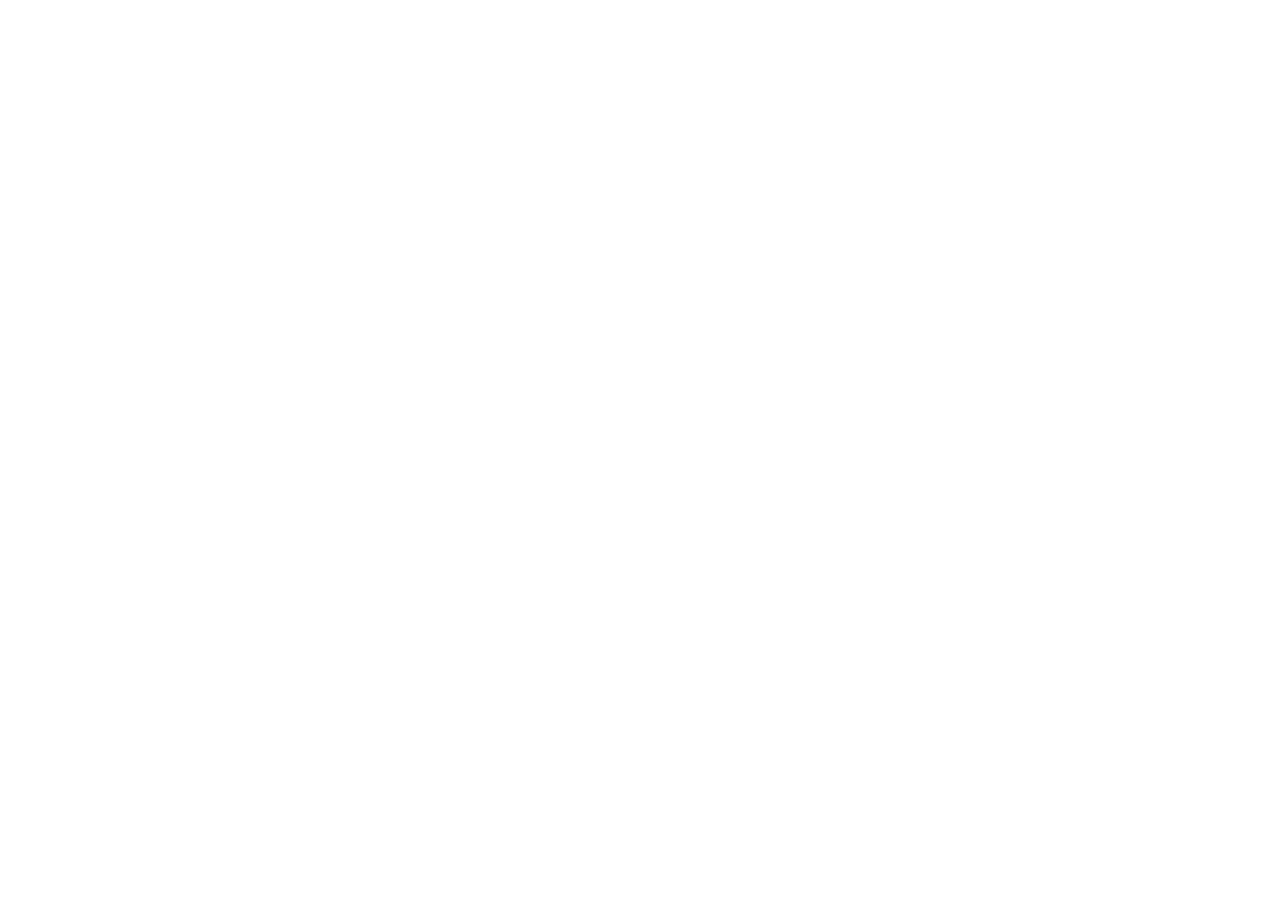
==== index.html @ 75561a52 "initial import" ====
<!DOCTYPE html>
<html>
<head>
    <title>Game of Life</title>
    <link href="jasmine.css" media="all" rel="stylesheet" type="text/css"/>
    
    <script type="text/javascript" src="underscore.js"></script>
    <script type="text/javascript" src="jquery.js"></script>
    <script type="text/javascript" src="game.js"></script>
</head>
<body>
    <script type="text/javascript">
    var Game = new GameOfLife({
        width: 50,
        height: 50,
        liveCells: 100
    });
    
    $(document).ready(function(evt) {
        Game.render();
        
        $(window).keypress(function(evt) {
            if (evt.charCode === 110) {
                Game.takeStep();
                Game.render();
            }
        });
    });
    </script>
</body>
</html>
---- jasmine.css ----
body {
  font-family: "Helvetica Neue Light", "Lucida Grande", "Calibri", "Arial", sans-serif;
}


.jasmine_reporter a:visited, .jasmine_reporter a {
  color: #303; 
}

.jasmine_reporter a:hover, .jasmine_reporter a:active {
  color: blue; 
}

.run_spec {
  float:right;
  padding-right: 5px;
  font-size: .8em;
  text-decoration: none;
}

.jasmine_reporter {
  margin: 0 5px;
}

.banner {
  color: #303;
  background-color: #fef;
  padding: 5px;
}

.logo {
  float: left;
  font-size: 1.1em;
  padding-left: 5px;
}

.logo .version {
  font-size: .6em;
  padding-left: 1em;
}

.runner.running {
  background-color: yellow;
}


.options {
  text-align: right;
  font-size: .8em;
}




.suite {
  border: 1px outset gray;
  margin: 5px 0;
  padding-left: 1em;
}

.suite .suite {
  margin: 5px; 
}

.suite.passed {
  background-color: #dfd;
}

.suite.failed {
  background-color: #fdd;
}

.spec {
  margin: 5px;
  padding-left: 1em;
  clear: both;
}

.spec.failed, .spec.passed, .spec.skipped {
  padding-bottom: 5px;
  border: 1px solid gray;
}

.spec.failed {
  background-color: #fbb;
  border-color: red;
}

.spec.passed {
  background-color: #bfb;
  border-color: green;
}

.spec.skipped {
  background-color: #bbb;
}

.messages {
  border-left: 1px dashed gray;
  padding-left: 1em;
  padding-right: 1em;
}

.passed {
  background-color: #cfc;
  display: none;
}

.failed {
  background-color: #fbb;
}

.skipped {
  color: #777;
  background-color: #eee;
  display: none;
}


/*.resultMessage {*/
  /*white-space: pre;*/
/*}*/

.resultMessage span.result {
  display: block;
  line-height: 2em;
  color: black;
}

.resultMessage .mismatch {
  color: black;
}

.stackTrace {
  white-space: pre;
  font-size: .8em;
  margin-left: 10px;
  max-height: 5em;
  overflow: auto;
  border: 1px inset red;
  padding: 1em;
  background: #eef;
}

.finished-at {
  padding-left: 1em;
  font-size: .6em;
}

.show-passed .passed,
.show-skipped .skipped {
  display: block;
}


#jasmine_content {
  position:fixed;
  right: 100%;
}

.runner {
  border: 1px solid gray;
  display: block;
  margin: 5px 0;
  padding: 2px 0 2px 10px;
}
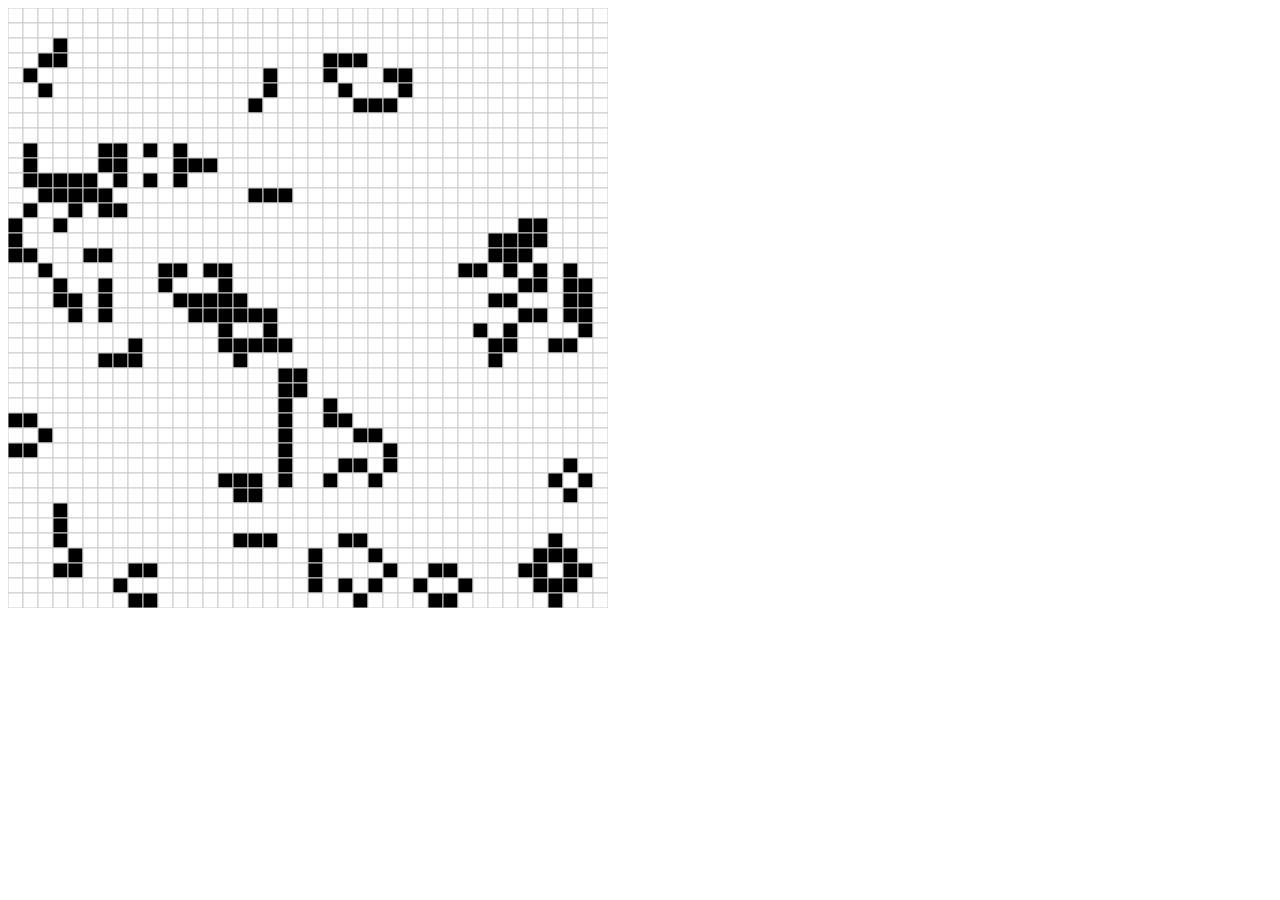
==== commit b55a6e92: "working UI and auto runner" ====
--- a/index.html
+++ b/index.html
@@ -2,29 +2,29 @@
 <html>
 <head>
     <title>Game of Life</title>
-    <link href="jasmine.css" media="all" rel="stylesheet" type="text/css"/>
     
-    <script type="text/javascript" src="underscore.js"></script>
-    <script type="text/javascript" src="jquery.js"></script>
+    <script type="text/javascript" src="ext/underscore.js"></script>
+    <script type="text/javascript" src="ext/jquery.js"></script>
+    <script type="text/javascript" src="ext/raphael-min.js"></script>
     <script type="text/javascript" src="game.js"></script>
 </head>
 <body>
+    <div id="game-board"></div>
+    
     <script type="text/javascript">
     var Game = new GameOfLife({
-        width: 50,
-        height: 50,
-        liveCells: 100
+        width: 40,
+        height: 40,
+        liveCells: 300
     });
     
     $(document).ready(function(evt) {
         Game.render();
         
-        $(window).keypress(function(evt) {
-            if (evt.charCode === 110) {
-                Game.takeStep();
-                Game.render();
-            }
-        });
+        setInterval(function() {
+            Game.takeStep();
+            Game.render();
+        }, 120);
     });
     </script>
 </body>
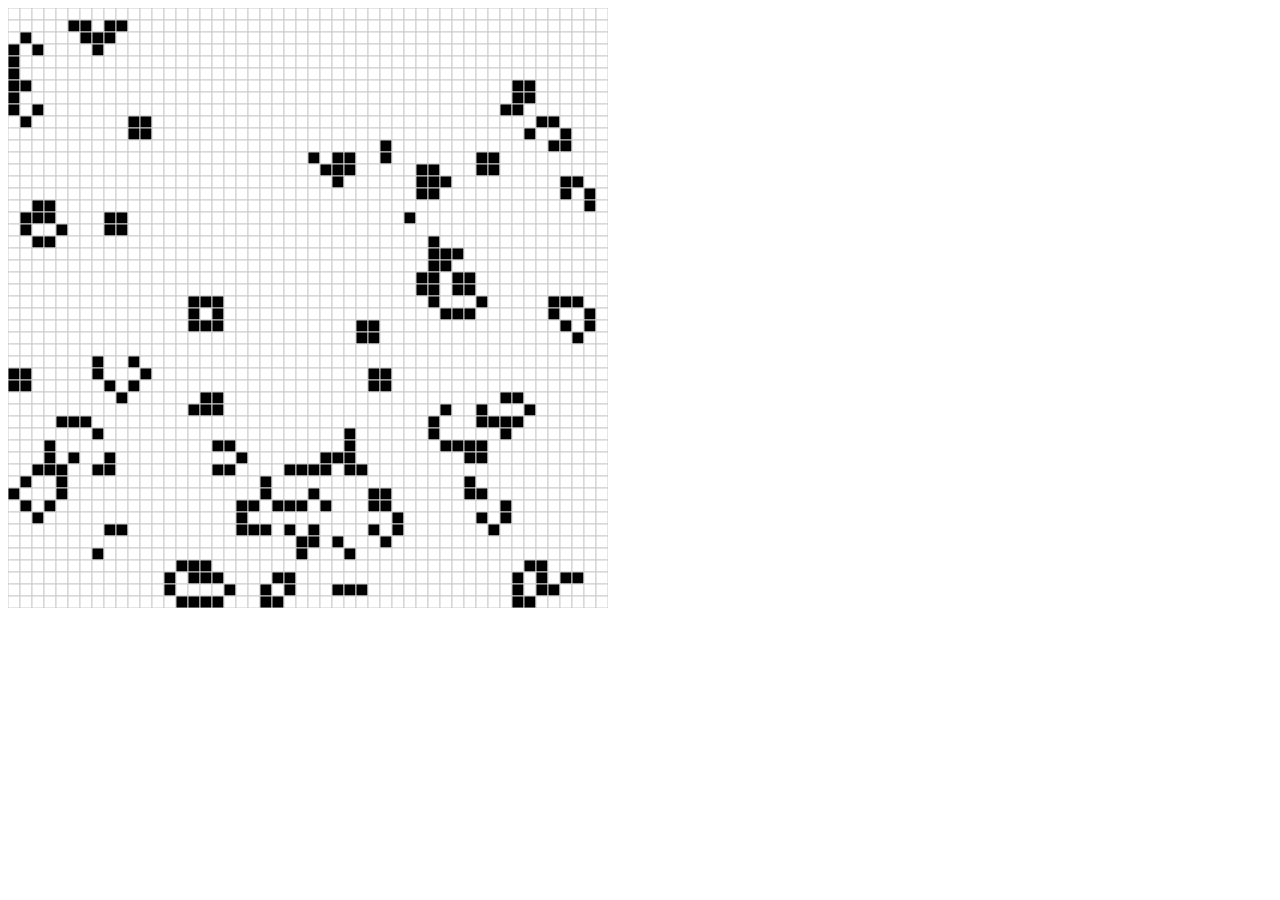
==== commit a9b3473c: "use underscore iterators, simplify board interation for evolution and render into a single pass" ====
--- a/index.html
+++ b/index.html
@@ -13,18 +13,15 @@
     
     <script type="text/javascript">
     var Game = new GameOfLife({
-        width: 40,
-        height: 40,
-        liveCells: 300
+        width: 50,
+        height: 50,
+        liveCells: 400
     });
     
     $(document).ready(function(evt) {
-        Game.render();
-        
         setInterval(function() {
             Game.takeStep();
-            Game.render();
-        }, 120);
+        }, 100);
     });
     </script>
 </body>
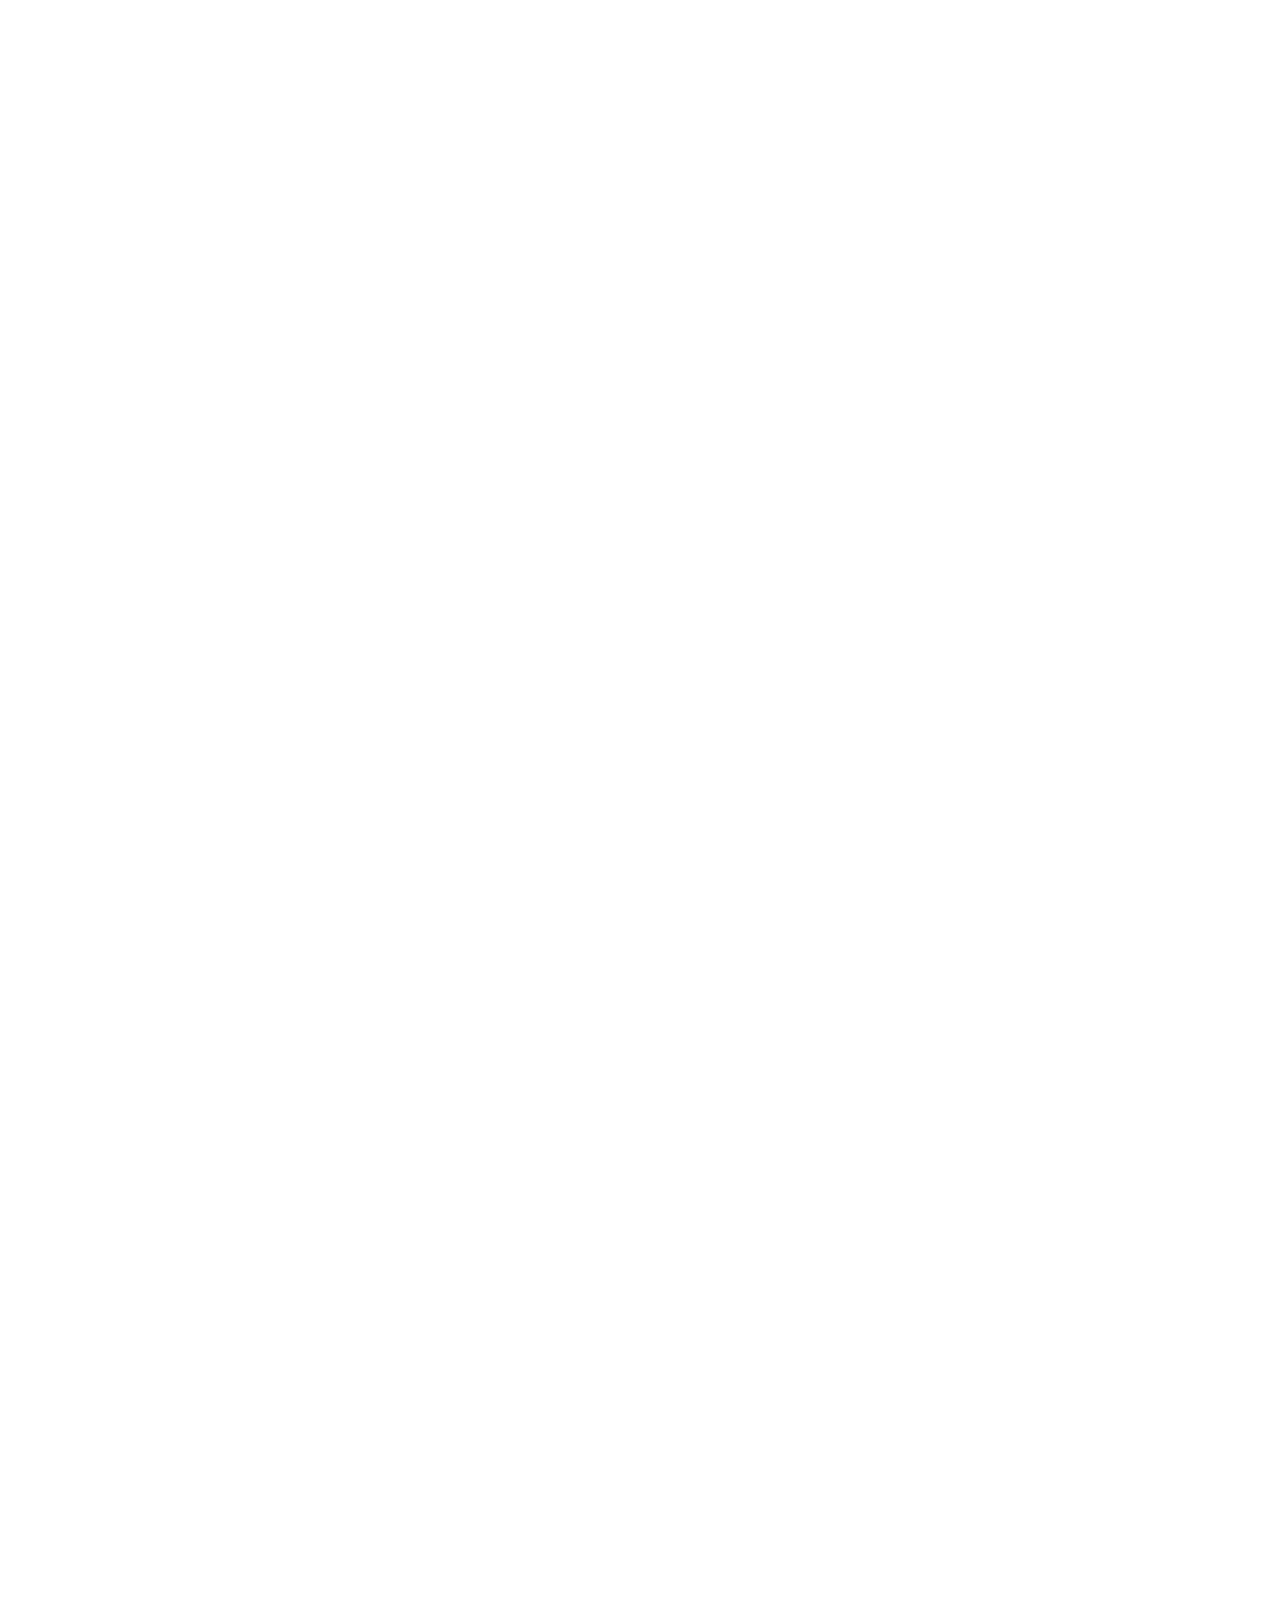
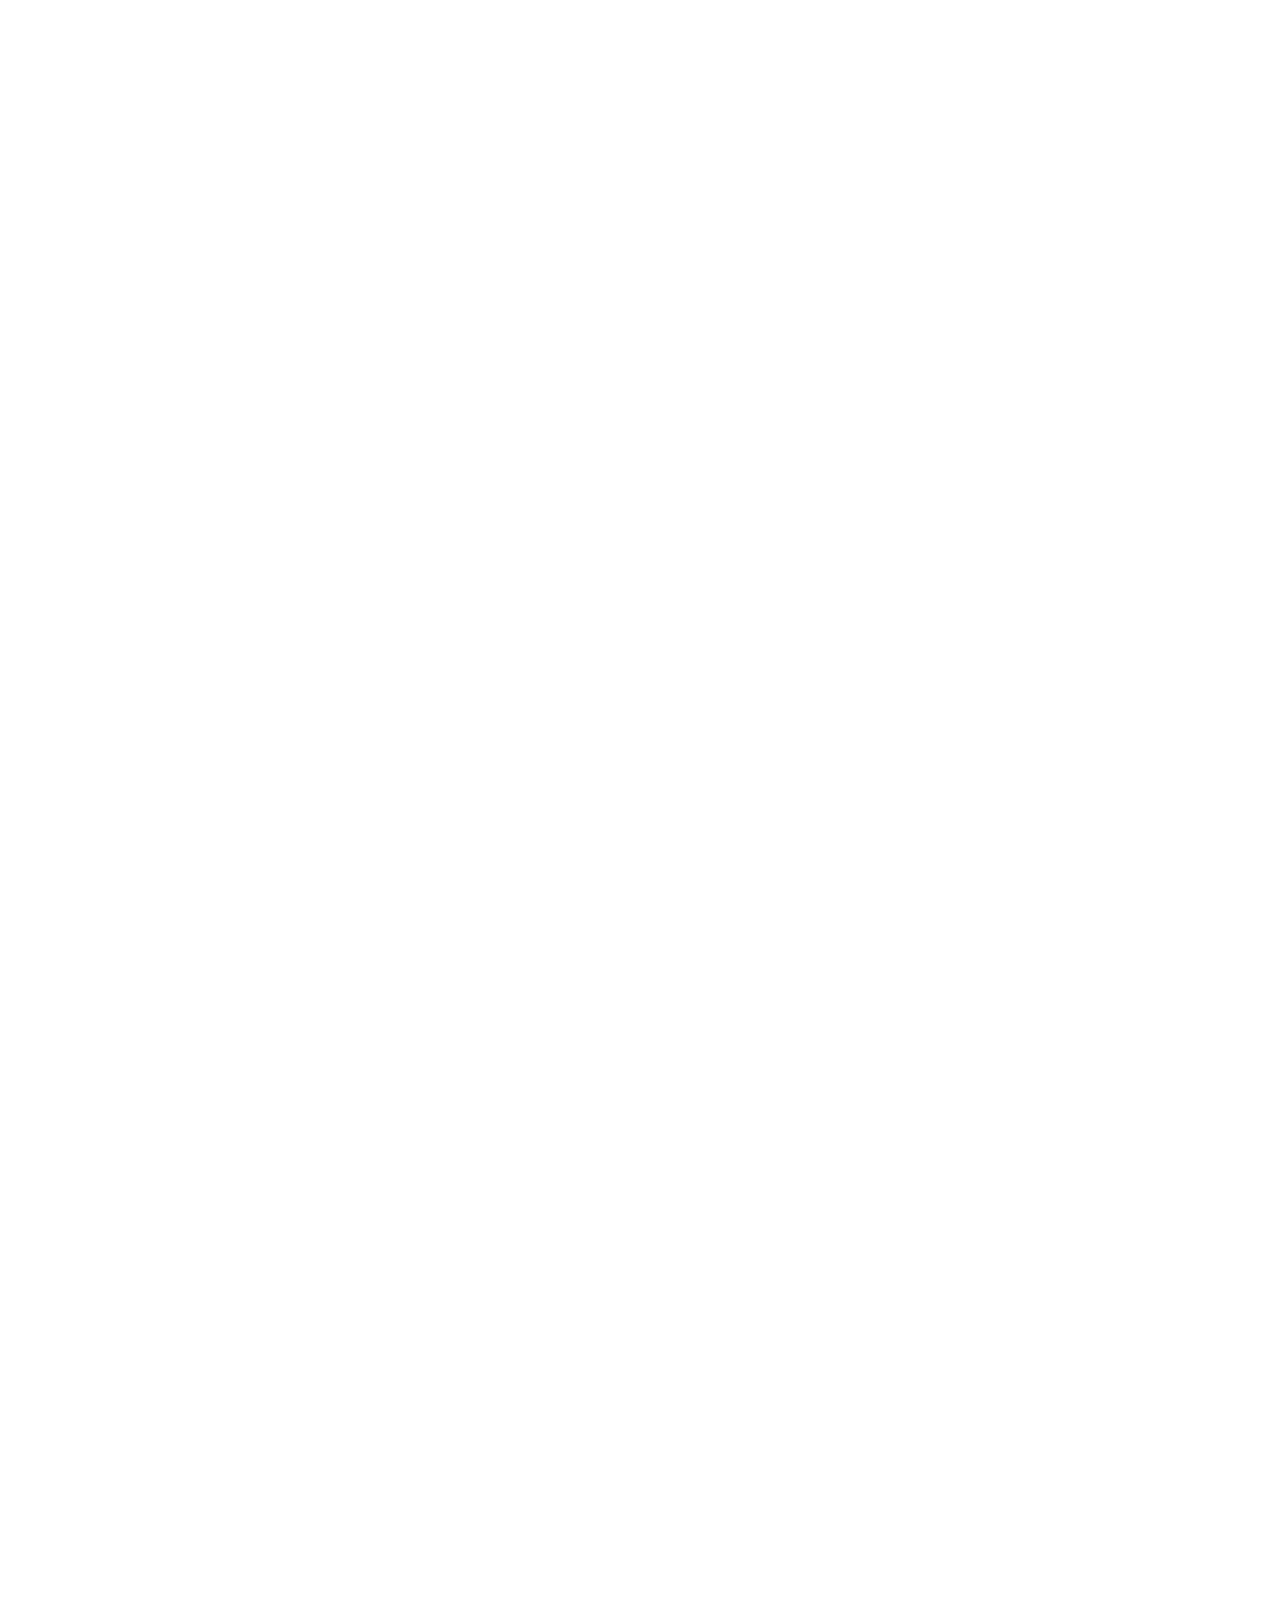
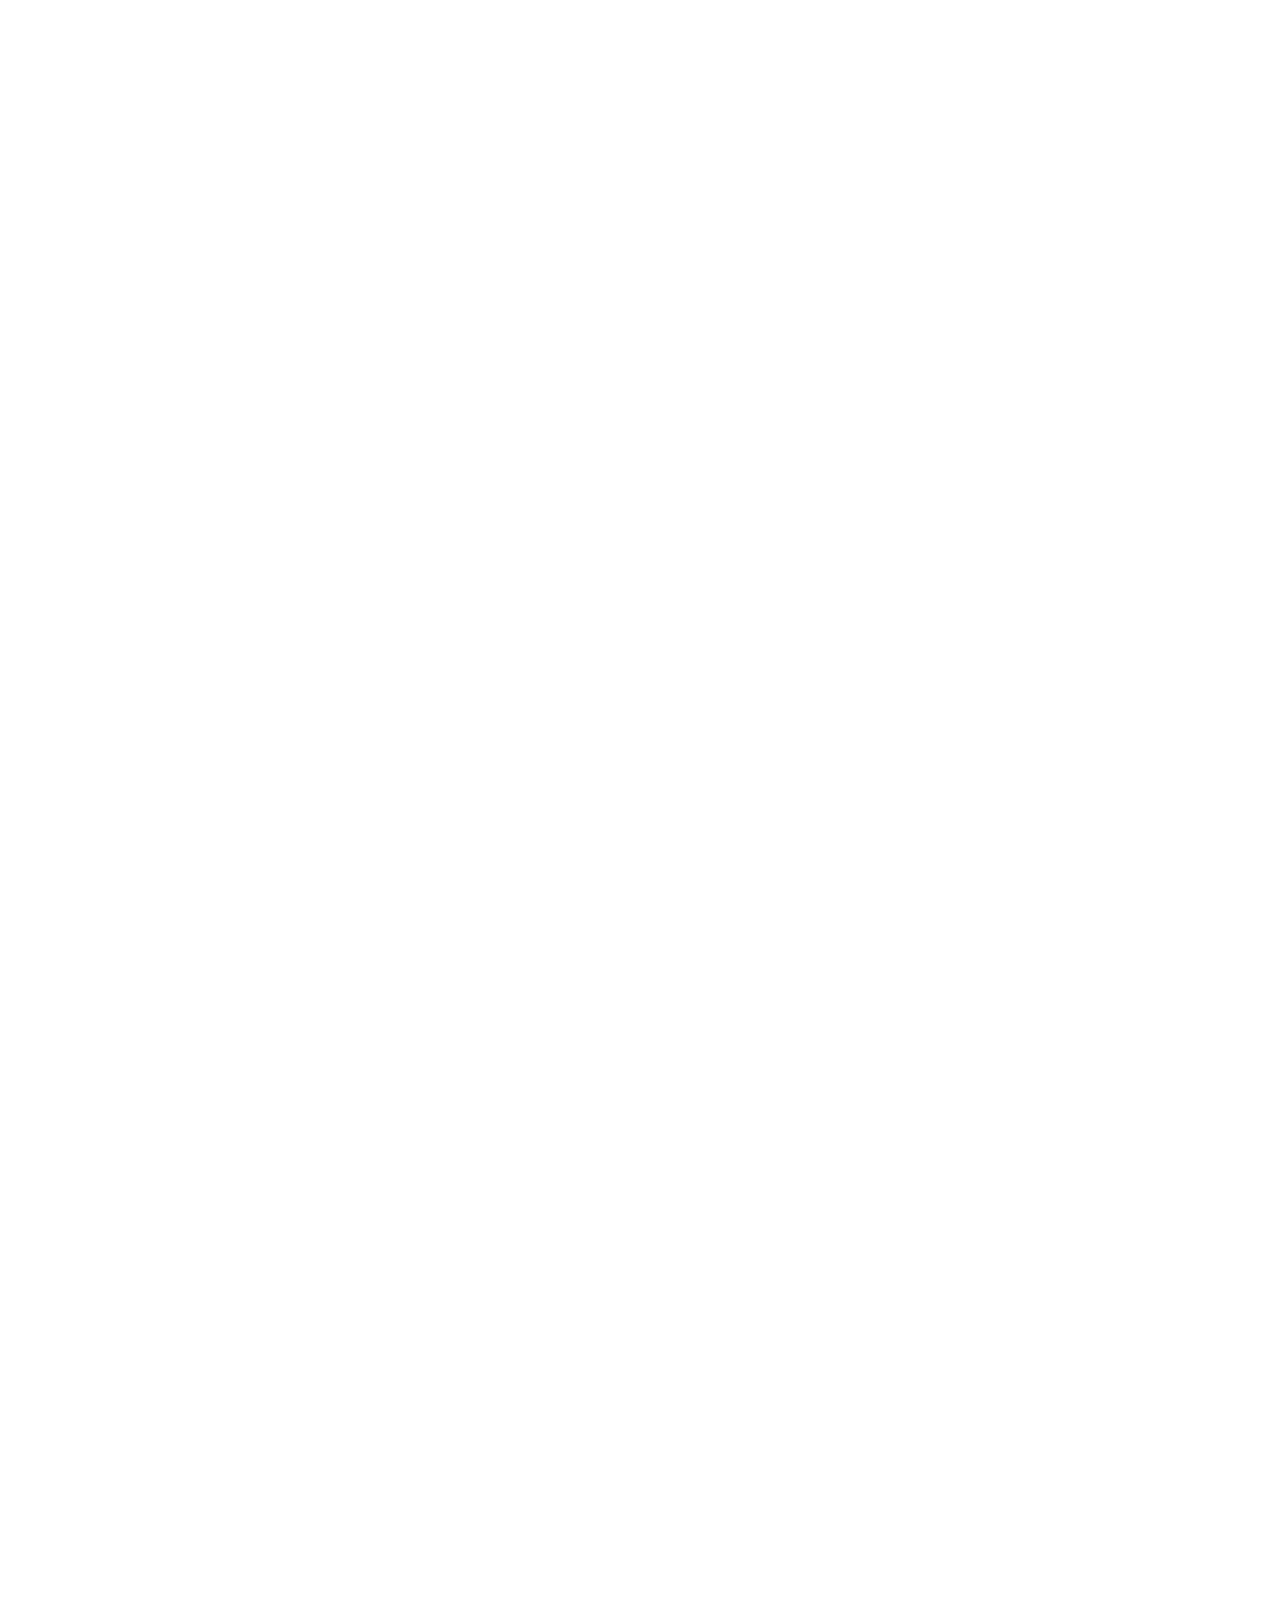
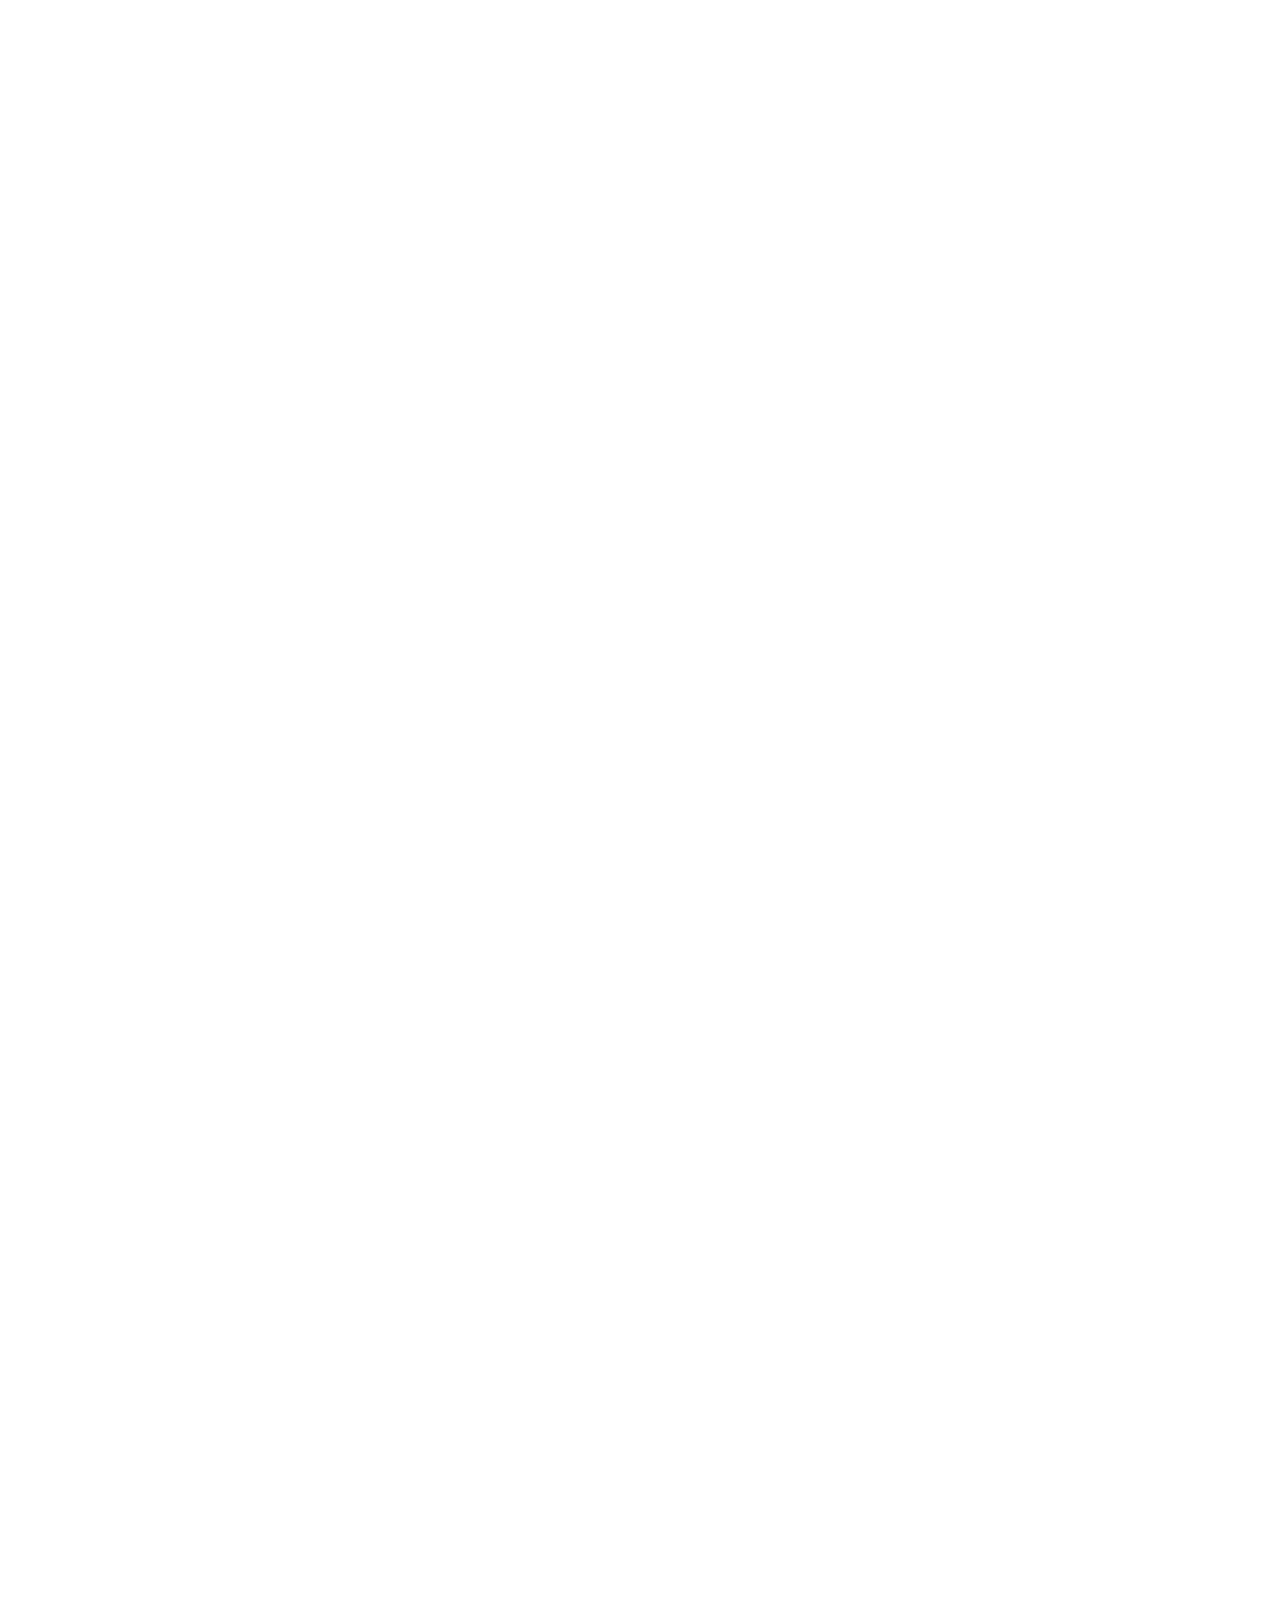
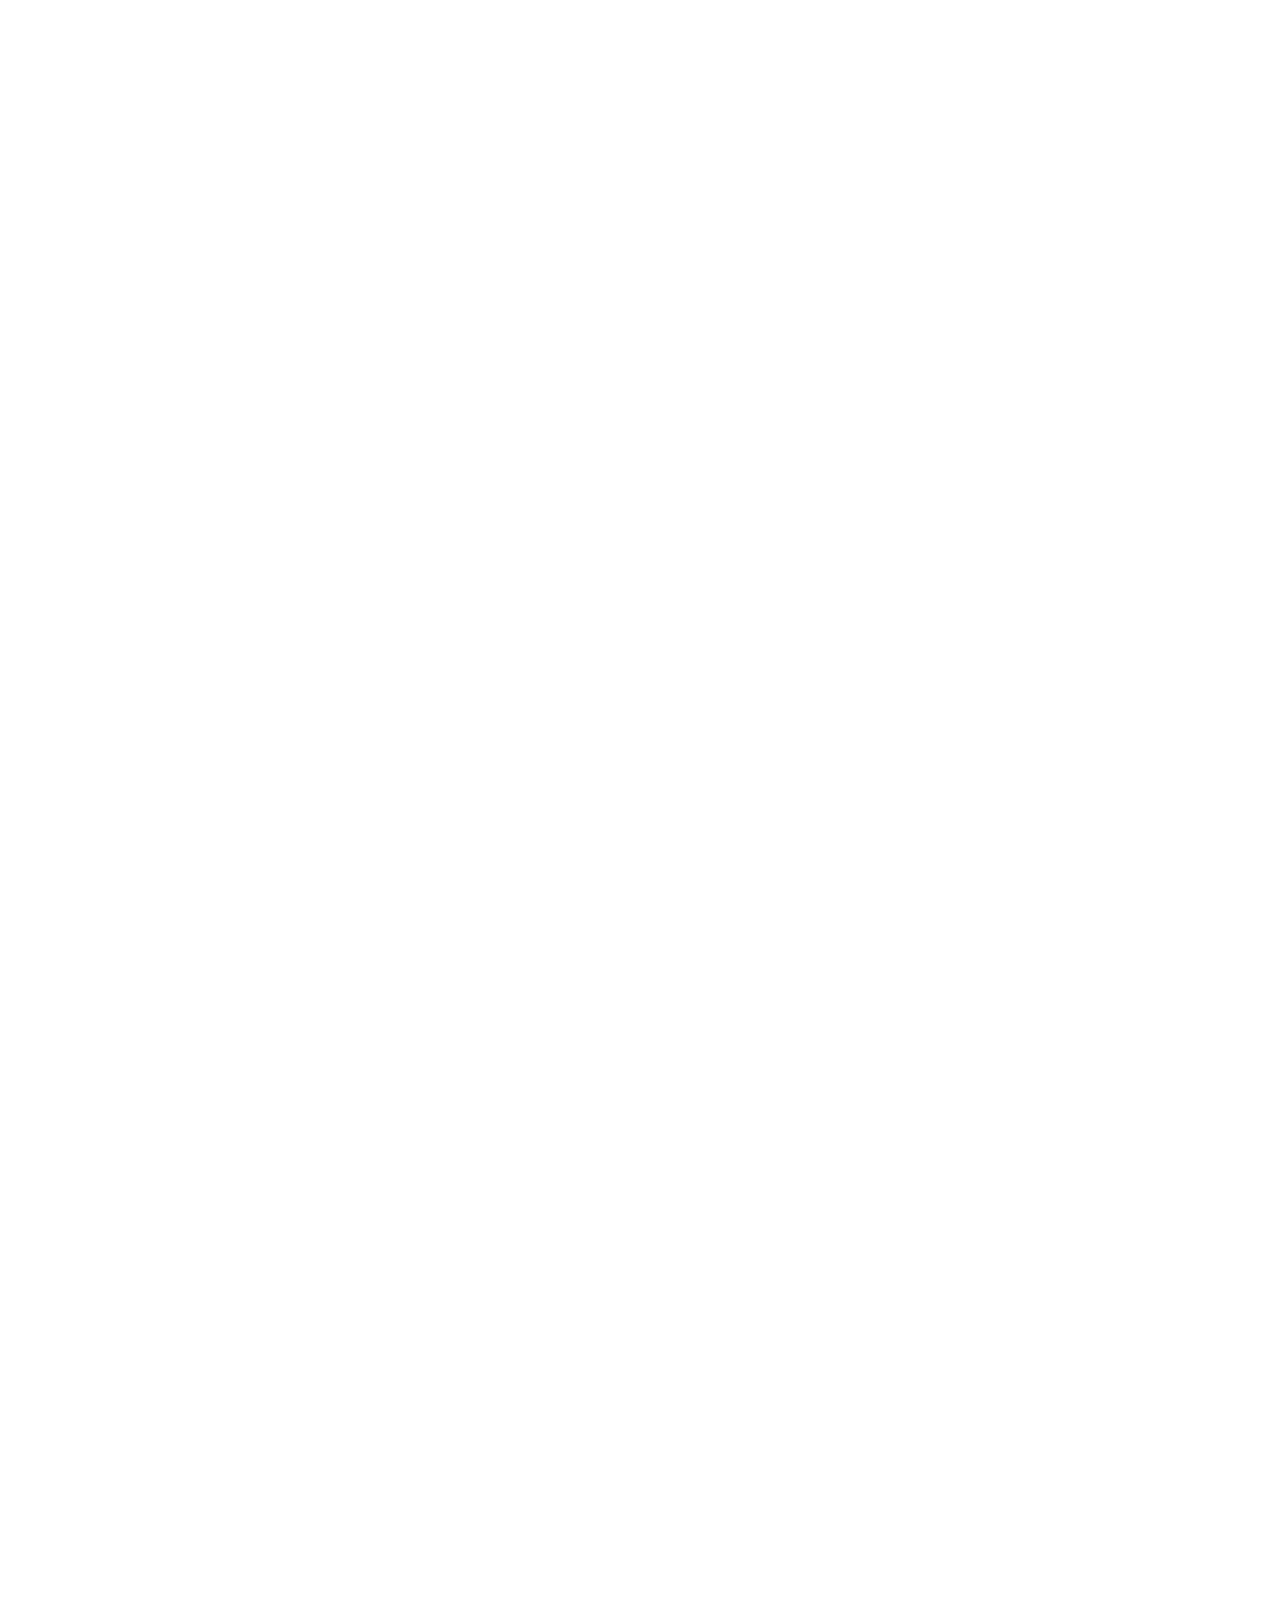
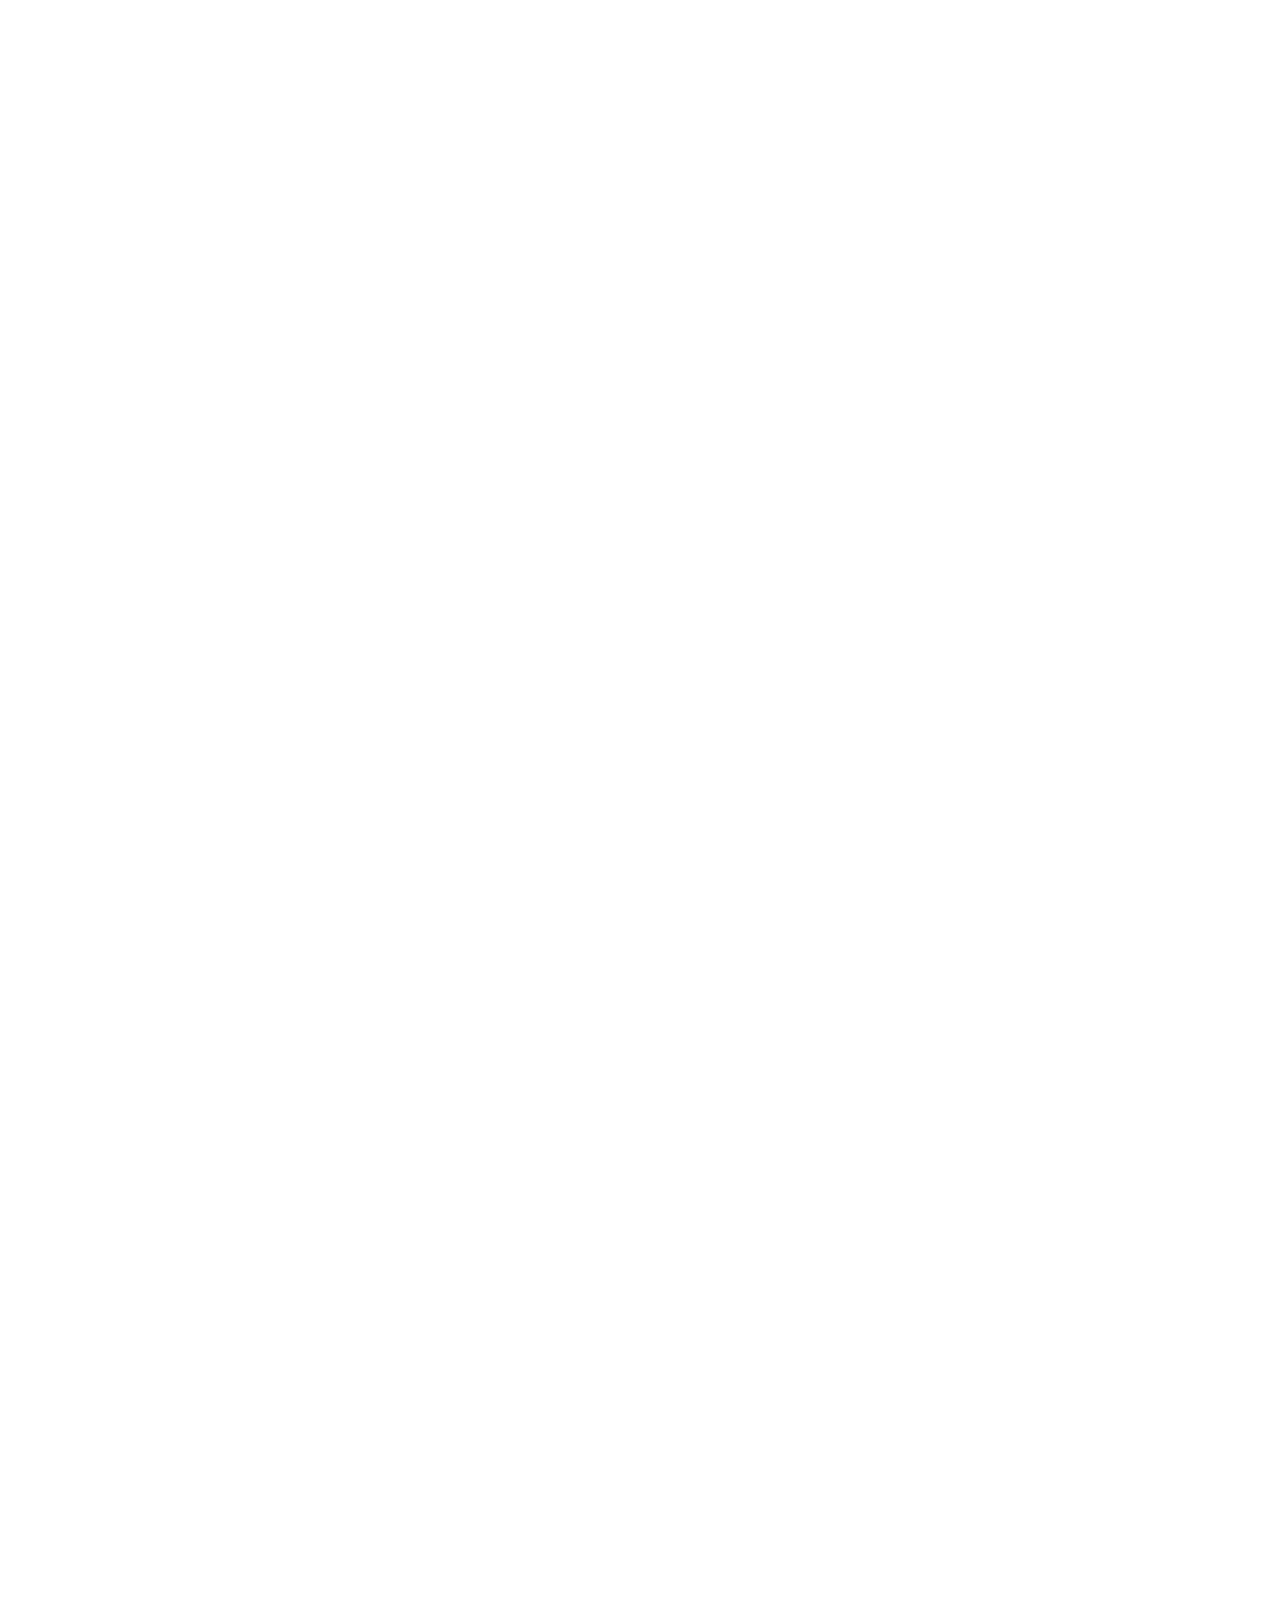
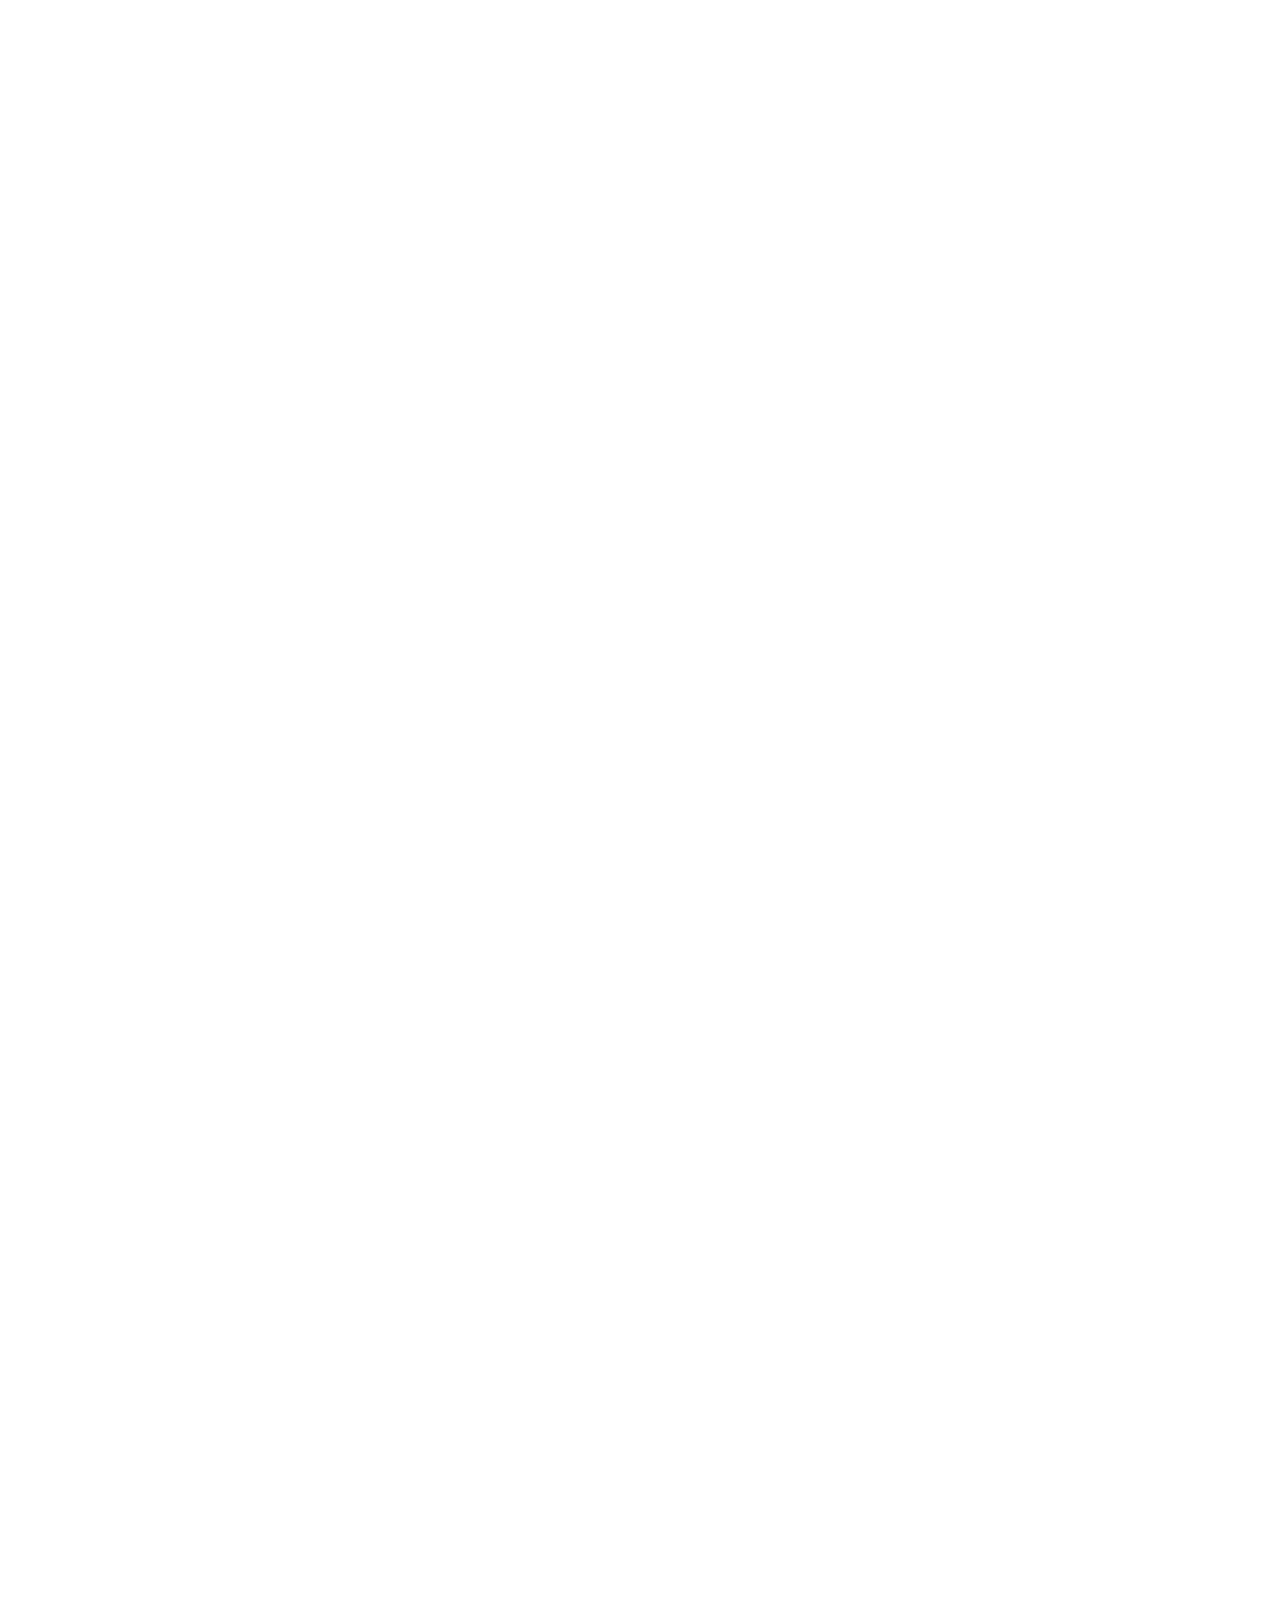
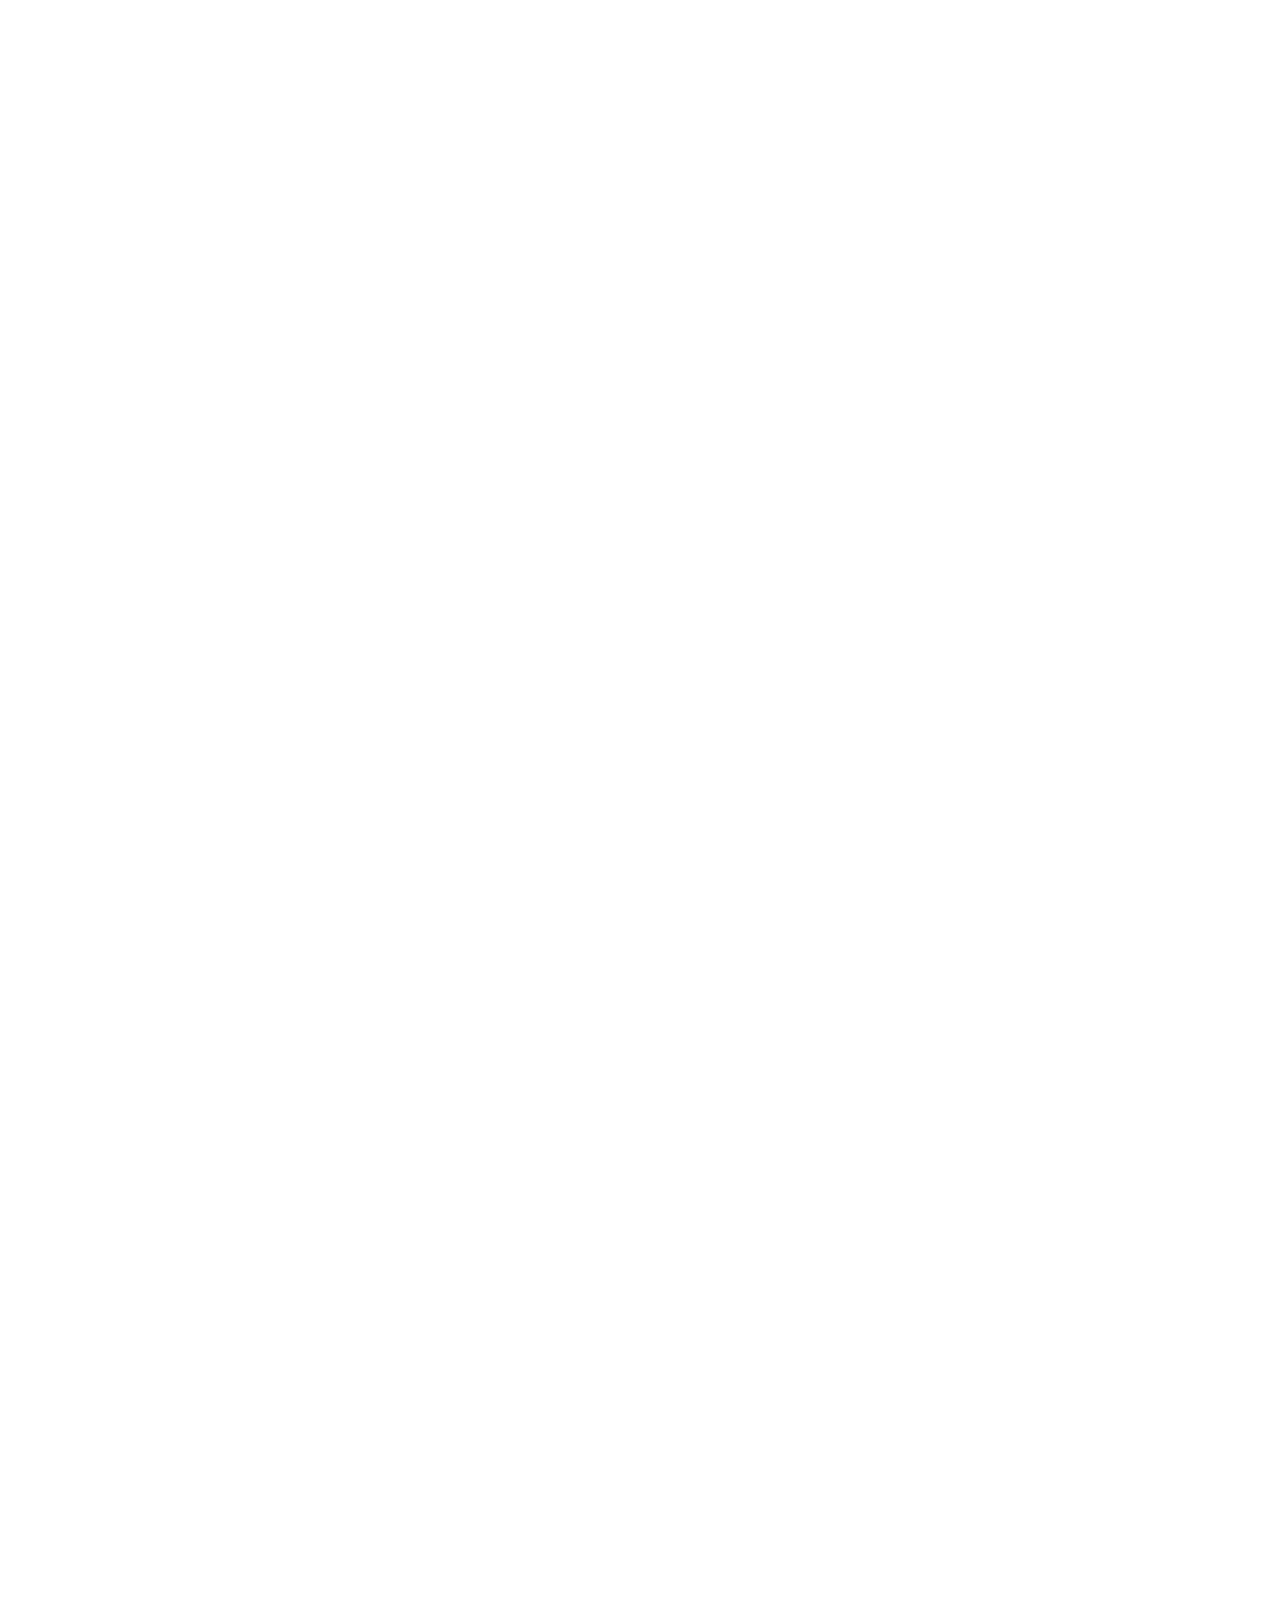
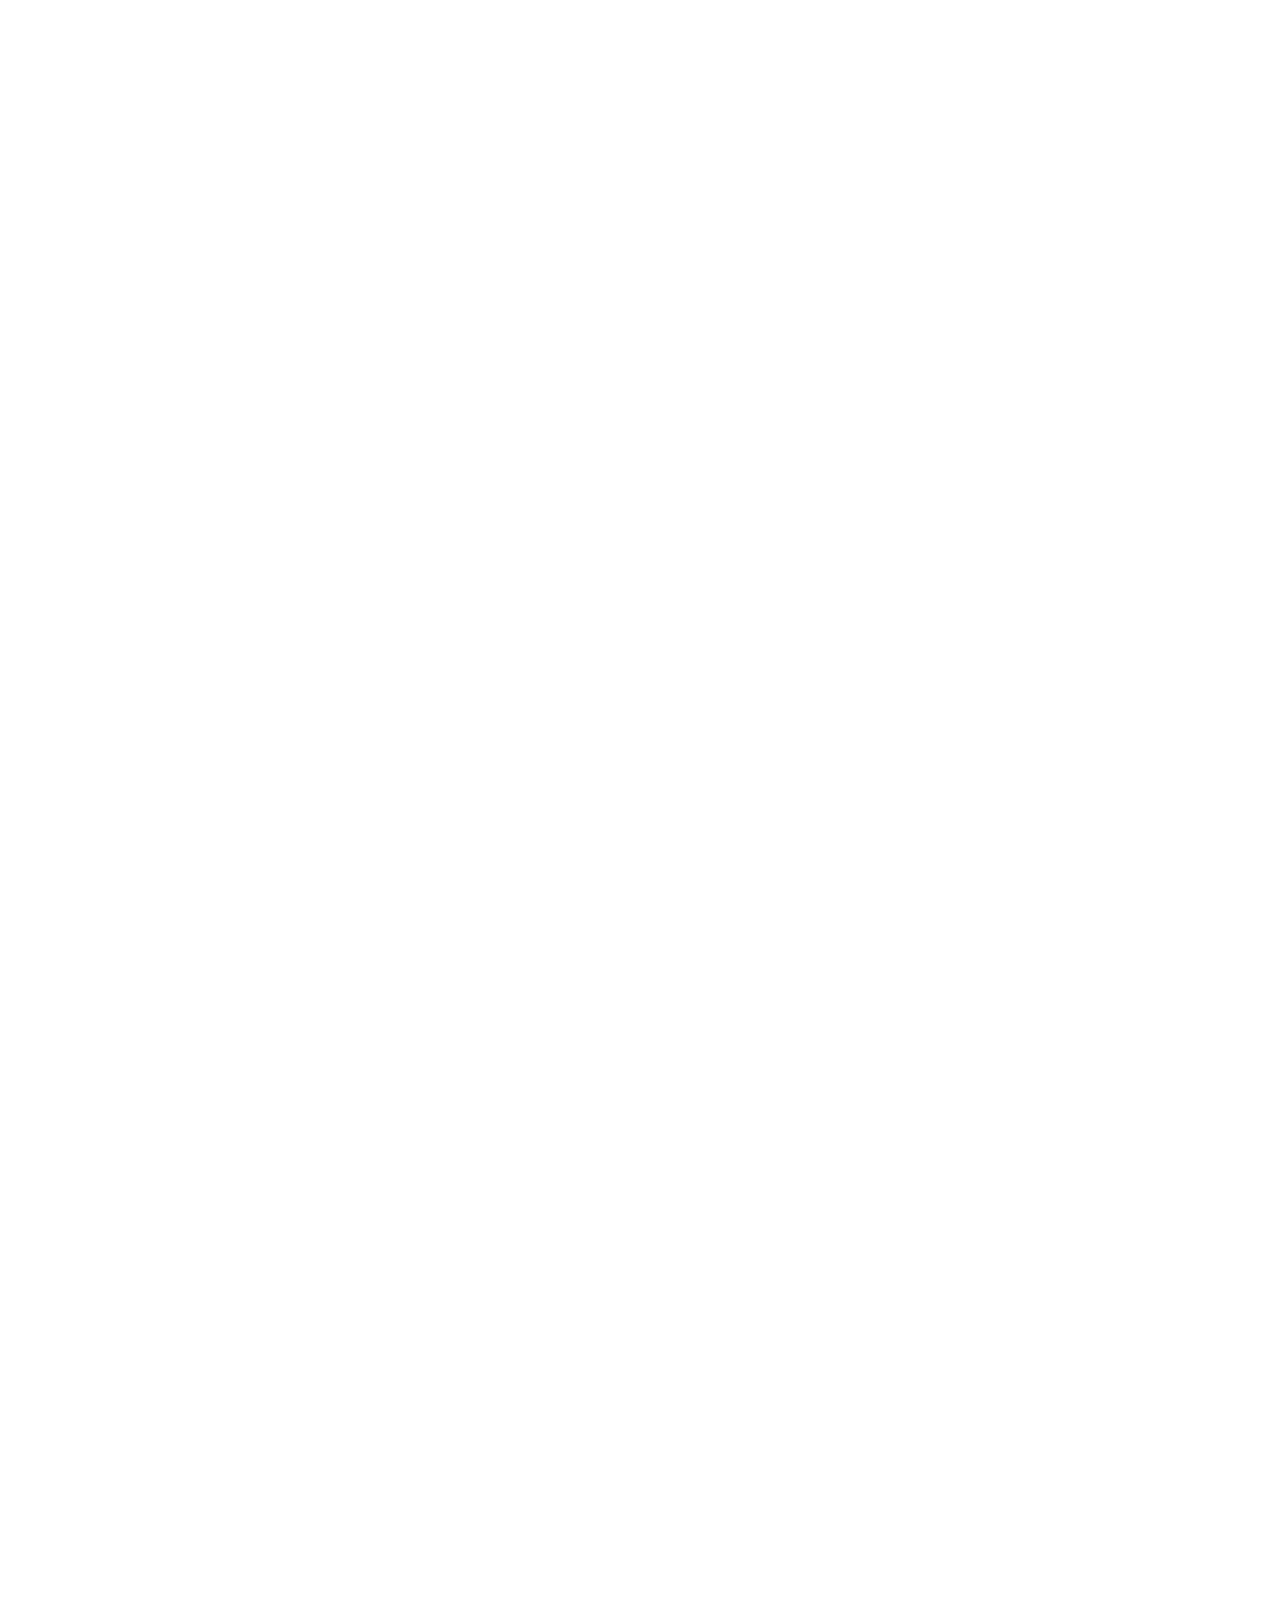
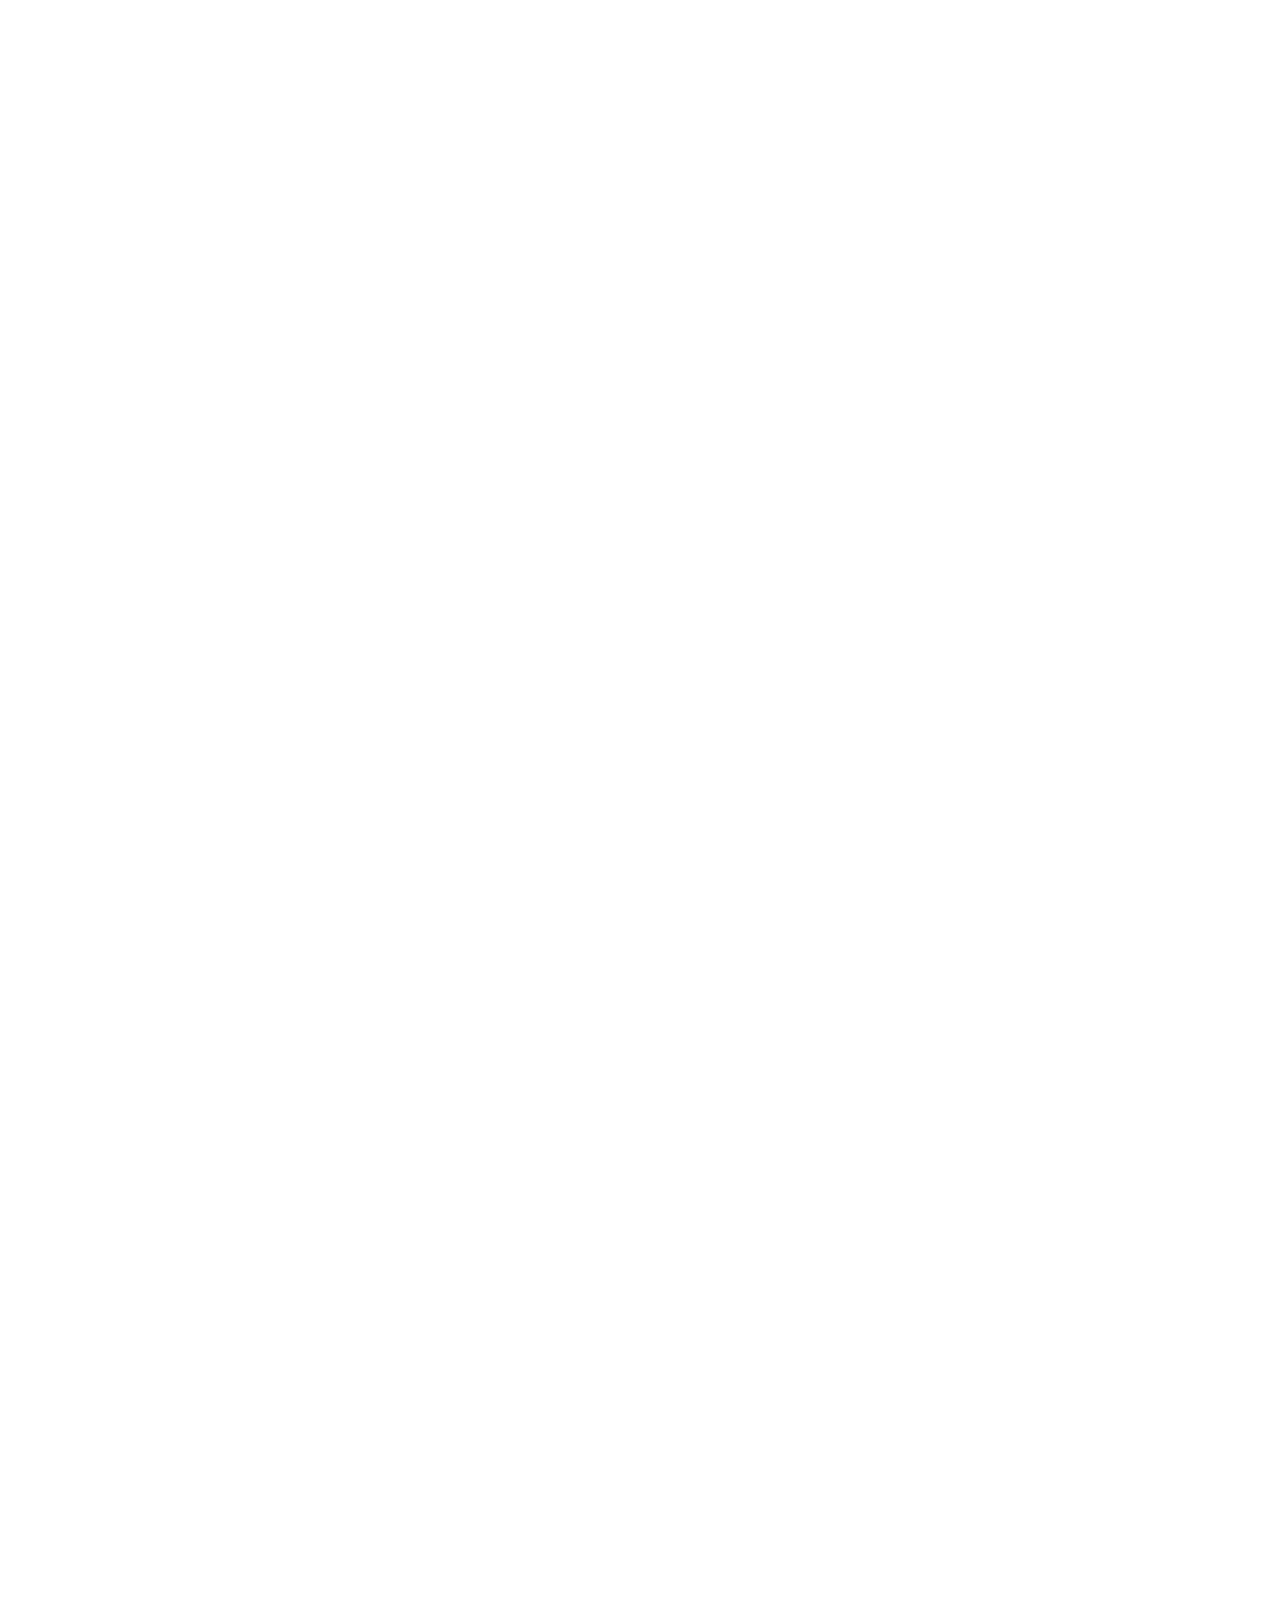
==== commit c448ef8d: "remove underscore and raphael dependency, convert grid UI to just plain divs." ====
--- a/index.html
+++ b/index.html
@@ -2,23 +2,23 @@
 <html>
 <head>
     <title>Game of Life</title>
-    
-    <script type="text/javascript" src="ext/underscore.js"></script>
+
+    <link href="game.css" rel="stylesheet"/>
+
     <script type="text/javascript" src="ext/jquery.js"></script>
-    <script type="text/javascript" src="ext/raphael-min.js"></script>
     <script type="text/javascript" src="game.js"></script>
 </head>
 <body>
     <div id="game-board"></div>
     
     <script type="text/javascript">
-    var Game = new GameOfLife({
-        width: 50,
-        height: 50,
-        liveCells: 400
-    });
-    
     $(document).ready(function(evt) {
+        var Game = window.Game = new GameOfLife({
+            el: $('#game-board'),
+            width: 50,
+            height: 50,
+            liveCells: 400
+        });
         setInterval(function() {
             Game.takeStep();
         }, 100);
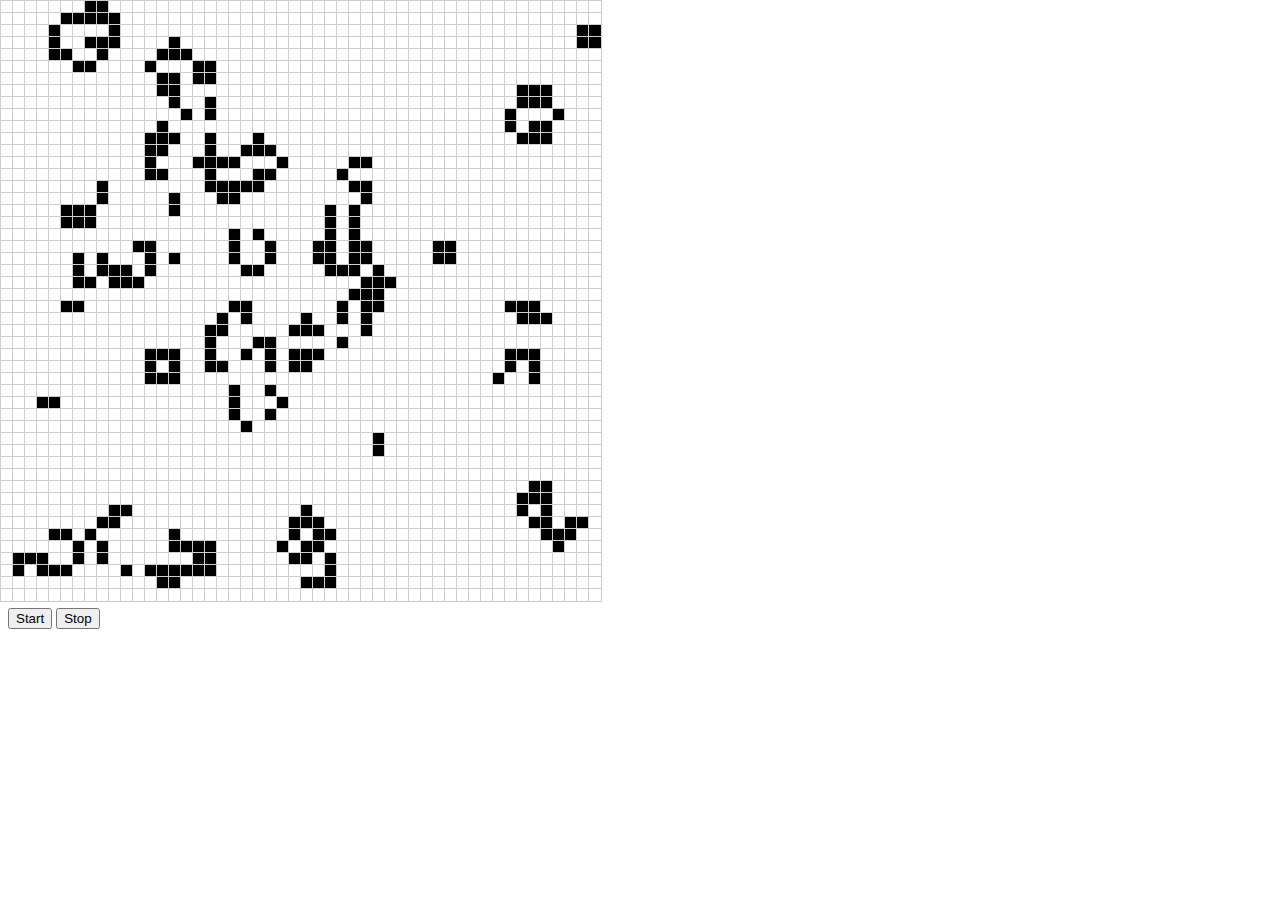
==== commit f4225bfa: "Give board div container a width and height, specify cell count per row, instead of height and width" ====
--- a/index.html
+++ b/index.html
@@ -9,19 +9,23 @@
     <script type="text/javascript" src="game.js"></script>
 </head>
 <body>
-    <div id="game-board"></div>
+    <div id="game-board" style="height: 600px; width: 600px;"></div>
+
+    <button class="start">Start</button>
+    <button class="stop">Stop</button>
     
     <script type="text/javascript">
     $(document).ready(function(evt) {
         var Game = window.Game = new GameOfLife({
             el: $('#game-board'),
-            width: 50,
-            height: 50,
+            cells: 50,
             liveCells: 400
         });
-        setInterval(function() {
-            Game.takeStep();
-        }, 100);
+
+        $('.start').click(Game.start);
+        $('.stop').click(Game.stop);
+
+        Game.start();
     });
     </script>
 </body>
--- a/game.css
+++ b/game.css
@@ -0,0 +1,12 @@
+.cell {
+    position: absolute;
+    border: 1px solid #ccc;
+}
+
+.live {
+    background-color: #000;
+}
+
+.dead {
+    background-color: #fff;
+}
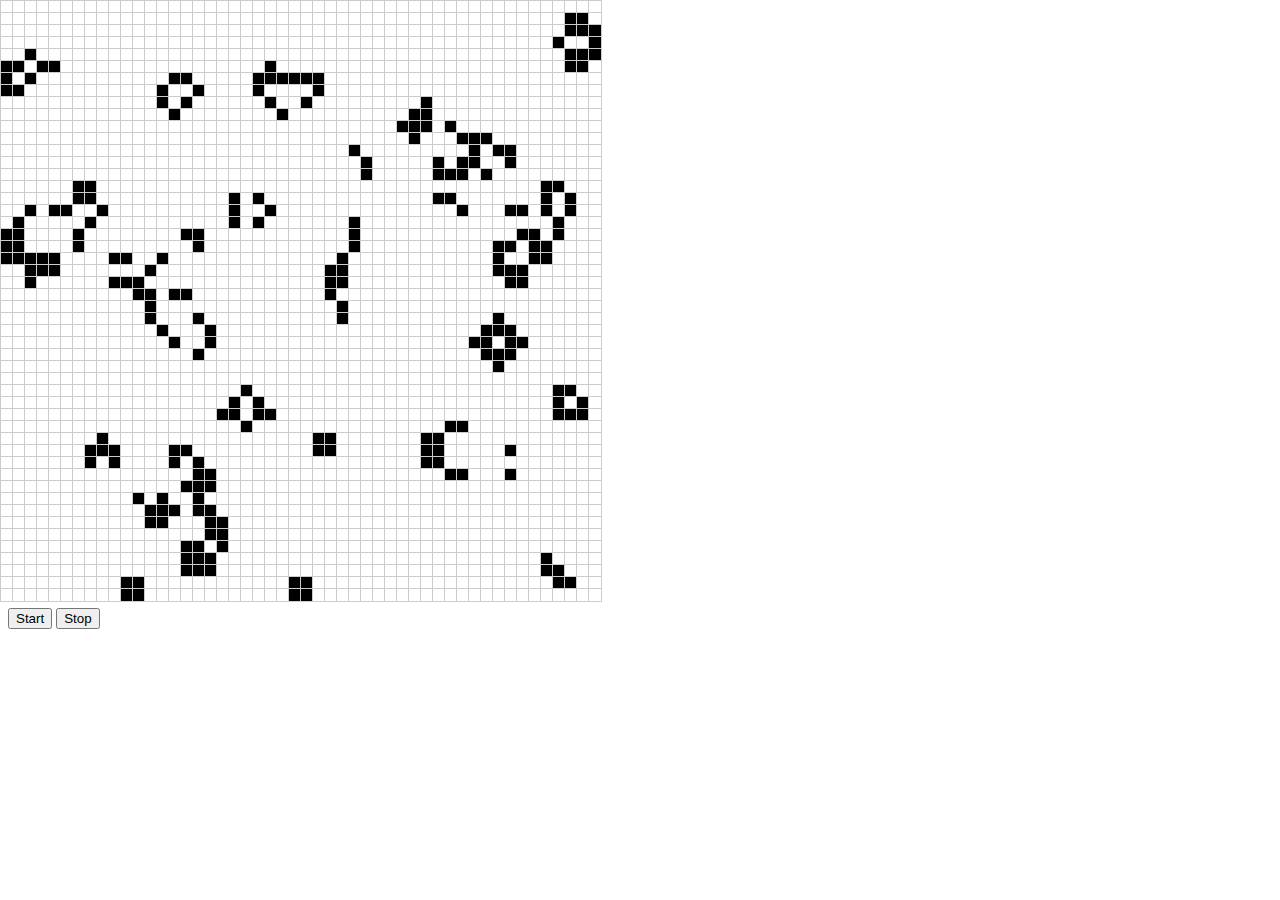
==== commit f2a0d5e9: "Separate UI from Game logic, remove jQuery requirement." ====
--- a/index.html
+++ b/index.html
@@ -5,28 +5,27 @@
 
     <link href="game.css" rel="stylesheet"/>
 
-    <script type="text/javascript" src="ext/jquery.js"></script>
     <script type="text/javascript" src="game.js"></script>
 </head>
 <body>
     <div id="game-board" style="height: 600px; width: 600px;"></div>
 
-    <button class="start">Start</button>
-    <button class="stop">Stop</button>
+    <button id="start">Start</button>
+    <button id="stop">Stop</button>
     
     <script type="text/javascript">
-    $(document).ready(function(evt) {
-        var Game = window.Game = new GameOfLife({
-            el: $('#game-board'),
-            cells: 50,
-            liveCells: 400
+        window.addEventListener('load', function() {
+            var Game = window.Game =  new GameOfLife({
+                ui: new DomUI(document.getElementById('game-board')),
+                cells: 50,
+                liveCells: 400
+            });
+
+            document.getElementById('start').addEventListener('click', Game.start);
+            document.getElementById('stop').addEventListener('click', Game.stop);
+
+            Game.start();
         });
-
-        $('.start').click(Game.start);
-        $('.stop').click(Game.stop);
-
-        Game.start();
-    });
     </script>
 </body>
 </html>
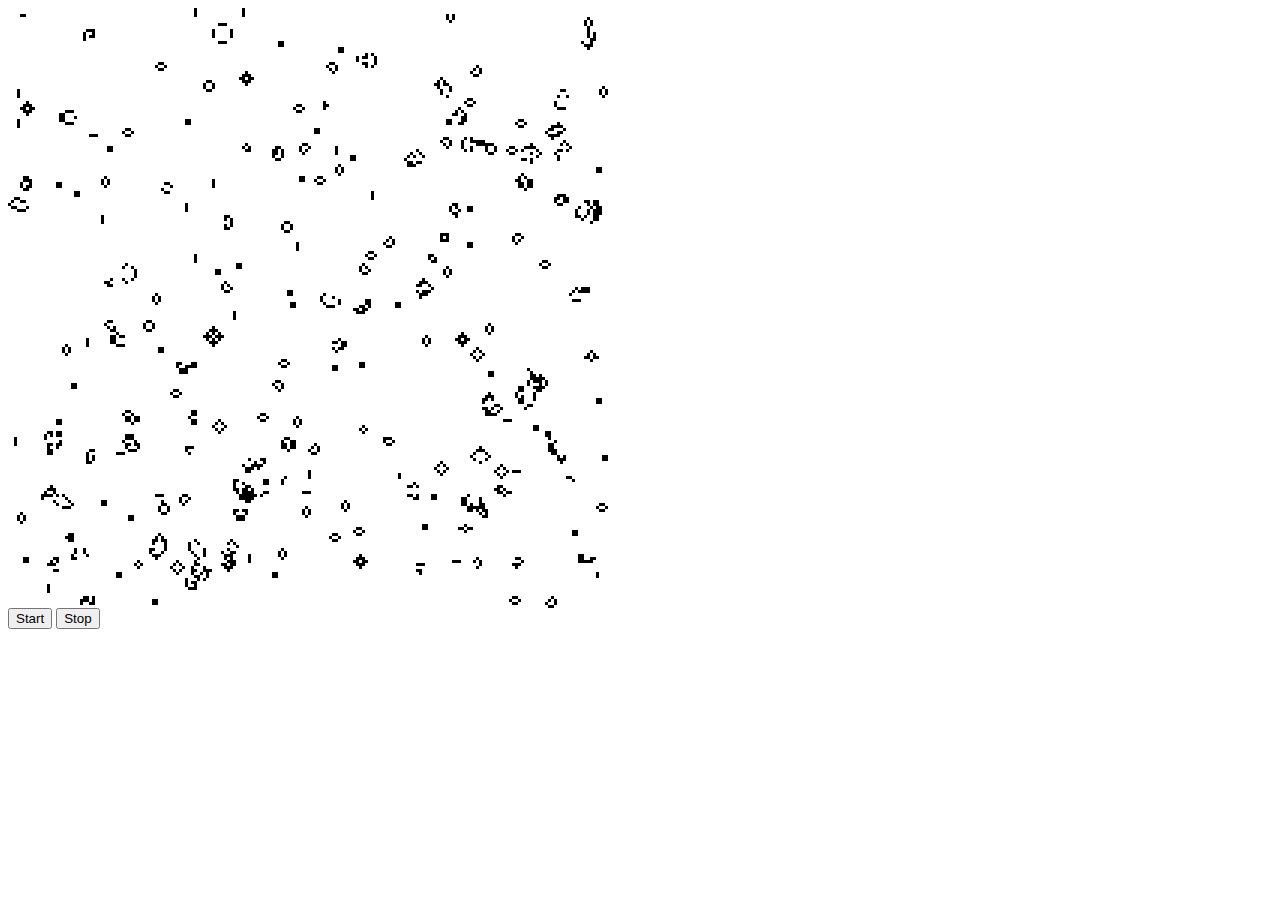
==== commit 9dc70b2c: "Added CanvasUI." ====
--- a/index.html
+++ b/index.html
@@ -16,9 +16,9 @@
     <script type="text/javascript">
         window.addEventListener('load', function() {
             var Game = window.Game =  new GameOfLife({
-                ui: new DomUI(document.getElementById('game-board')),
-                cells: 50,
-                liveCells: 400
+                ui: new CanvasUI(document.getElementById('game-board')),
+                cells: 200,
+                liveCells: 4000
             });
 
             document.getElementById('start').addEventListener('click', Game.start);
